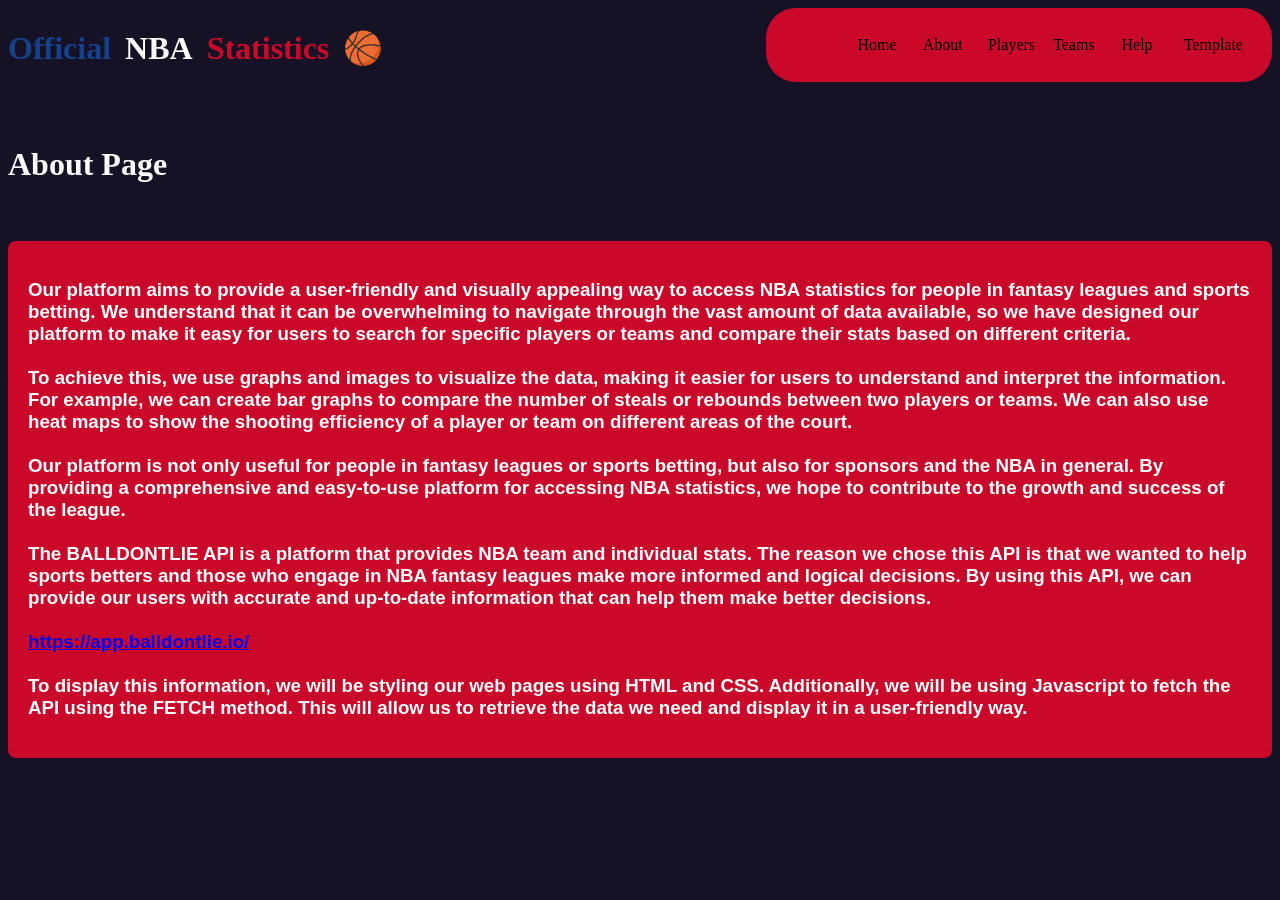
==== About.html @ 441b8adb "Added the about page information" ====
<html>
<head> 
    <!-- Tab Title of Page -->
   <title>Official NBA Statistics</title>

   <style>
   /*Sets background color to body*/
   #mainBody{
    background-color: #151226;
   }
    
    
    /*Changes color for main nav bar*/
    #main-nav {
        background-color: #C9082A;
        border-radius: 30px;
        width: 40%;
        float: right;
    }

    /*Changes color for main nav bar*/
    #main-nav a{
        font-family: Impact, fantasy;
    }
    

    /*Centers the main nav bar ul text*/
    #main-nav ul{
        text-align: center;
    }

    /*Styles the nav bar options*/
    #main-nav ul li {
        list-style-type: none;
        display: inline-block;
        text-align: center;
        width: 8%;
        padding: 12px;
    }

    /*Removes hyperlink style*/
    #main-nav li a{
        text-decoration: none;
        color: black;
    }
    
    /*Color change for the nav options box on hover*/
    #main-nav li:hover  {
        background-color:#17408B;;
        border-radius: 30px;
        text-decoration: underline;
    }
    /*Color change for the nav options text on hover*/
    #main-nav li:hover a  {
        color: aliceblue;
    }


    #main_header .title_h1{
        display: inline;
        margin-right: 10px;

    }


    #ballspin{
        animation: spin 2s infinite linear;
        transform-origin: center;
        display: inline-block;
    }

    @keyframes spin {
        to {
        transform: rotate(360deg);
        }
    }

    #title{
        color: white;
        font-family: Impact, fantasy;

    }
    .Playersbox{
            background-color: #C9082A;
            padding: 20px;
            margin-bottom: 20px;
            border-radius: 8px;
    }
    h3{
        color: white;
        font-family: Verdana, Geneva, Tahoma, sans-serif;
    }
    </style>
    
</head>
<body id="mainBody">


    <nav id="main-nav">
        <ul>
            <!--Adding links to each option -->
            <li><a href="homePage.html">Home</a></li>
            <li><a href="About.html">About</a></li>
            <li><a href="players_page.html">Players</a></li>
            <li><a href="teamPage.html">Teams</a></li>
            <li><a href="Help.html">Help</a></li>
            <li><a href="template.html">Template</a></li>
        </ul>
    </nav>

    <div id="main_header">
        <h1 class="title_h1" style="color: #17408B" >Official</h1>
        <h1 class="title_h1" style="color: #FFFFFF;"> NBA</h1>
        <h1 class="title_h1" style="color: #C9082A;">Statistics</h1>
        <a href="welcome_page.html">
        <h1 id="ballspin" >&#x1F3C0;</h1>
        <a>
    </div>
    <br>
    <br>
    <h1 id="title">About Page</h1>
    <br>
    <div>
        <br>
        <div class="Playersbox">
            <h3>
                Our platform aims to provide a user-friendly and visually appealing way to access NBA statistics for people in fantasy leagues and sports betting. We understand that it can be overwhelming to navigate through the vast amount of data available, so we have designed our platform to make it easy for users to search for specific players or teams and compare their stats based on different criteria. 
                <br>
                <br>
                To achieve this, we use graphs and images to visualize the data, making it easier for users to understand and interpret the information. For example, we can create bar graphs to compare the number of steals or rebounds between two players or teams. We can also use heat maps to show the shooting efficiency of a player or team on different areas of the court. 
                <br>
                <br>
                Our platform is not only useful for people in fantasy leagues or sports betting, but also for sponsors and the NBA in general. By providing a comprehensive and easy-to-use platform for accessing NBA statistics, we hope to contribute to the growth and success of the league.
                <br>
                <br>
                The BALLDONTLIE API is a platform that provides NBA team and individual stats. The reason we chose this API is that we wanted to help sports betters and those who engage in NBA fantasy leagues make more informed and logical decisions. By using this API, we can provide our users with accurate and up-to-date information that can help them make better decisions. 
                <br>
                <br>
                <a href="https://app.balldontlie.io/">https://app.balldontlie.io/</a>
                <br>
                <br>
                To display this information, we will be styling our web pages using HTML and CSS. Additionally, we will be using Javascript to fetch the API using the FETCH method. This will allow us to retrieve the data we need and display it in a user-friendly way.
            </h3>
        </div>


    
</body>
</html>
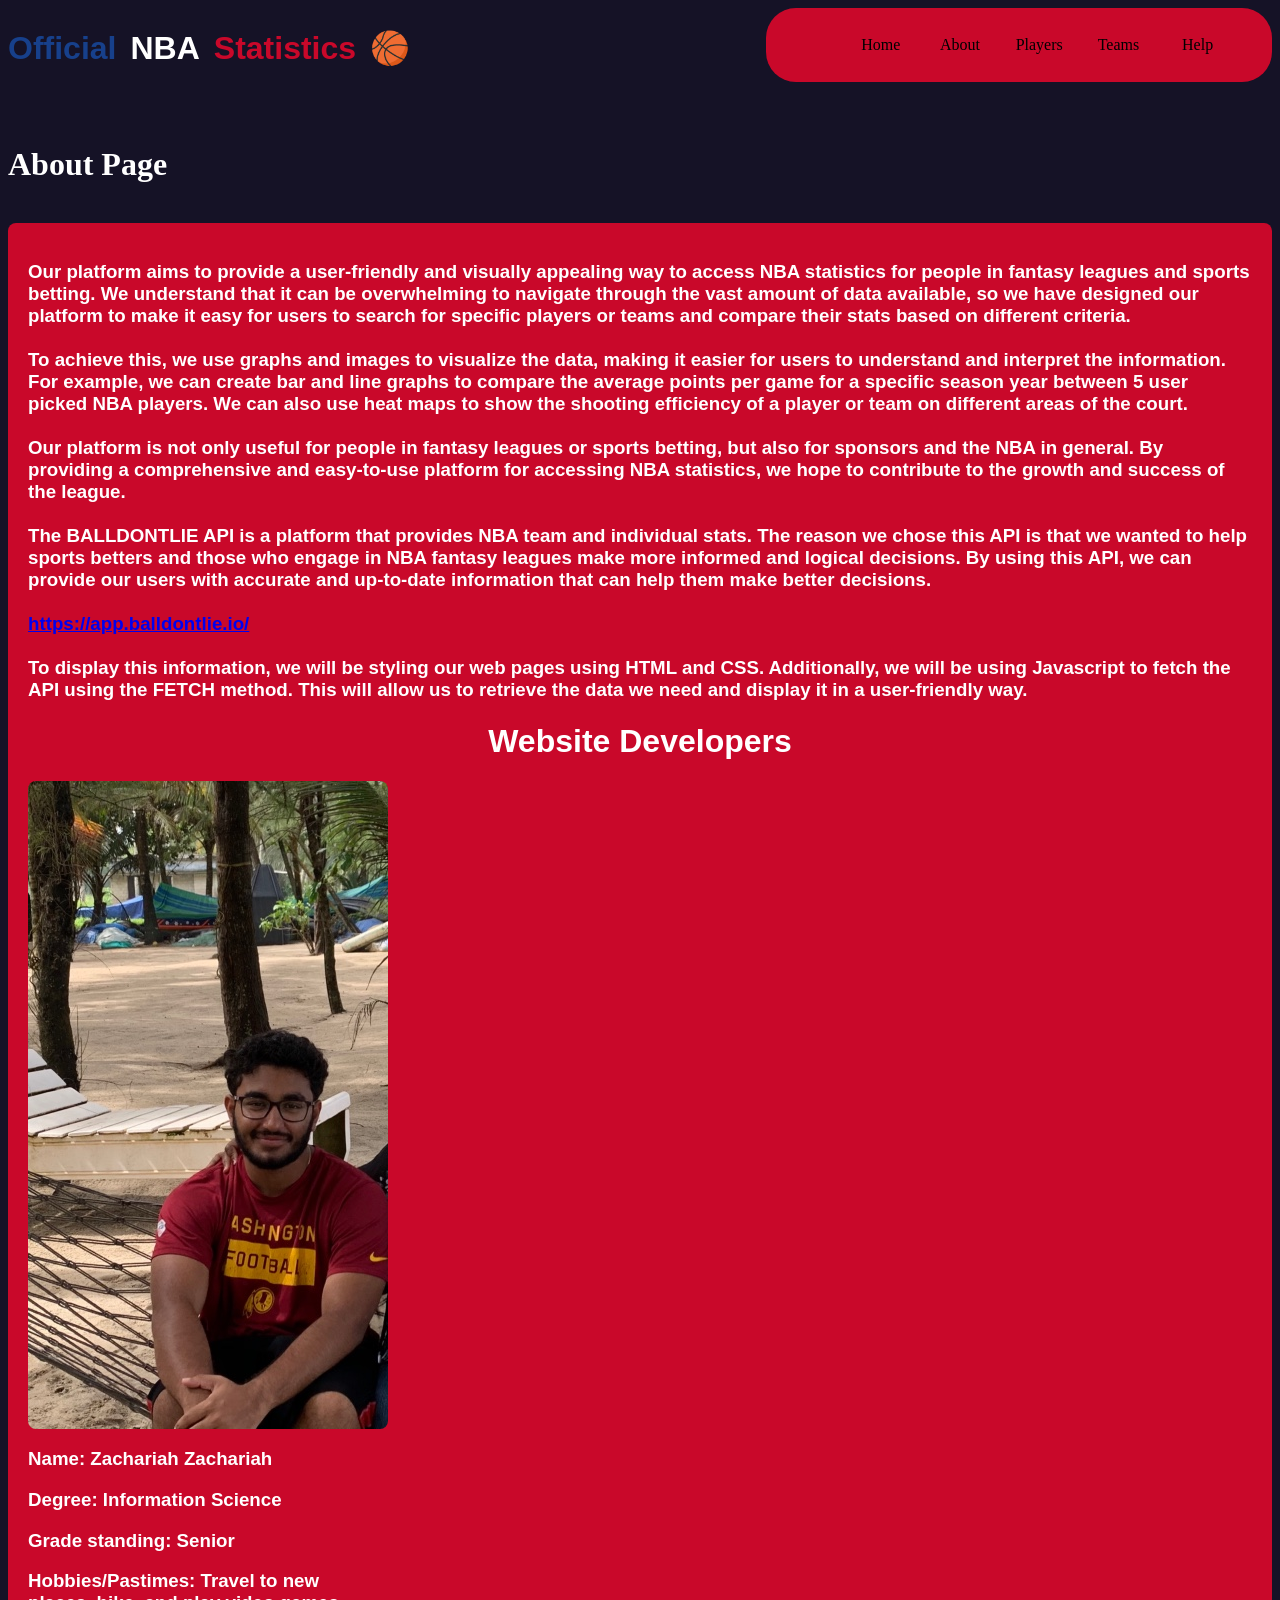
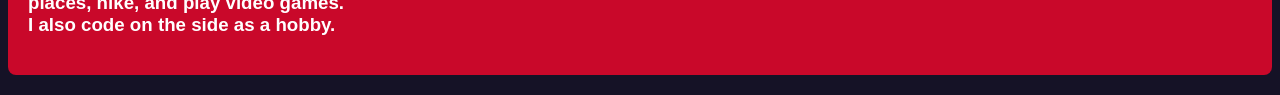
==== commit 392485a0: "Add files via upload Made some changes to description on the about page and added my picture and my " ====
--- a/About.html
+++ b/About.html
@@ -34,7 +34,7 @@
         list-style-type: none;
         display: inline-block;
         text-align: center;
-        width: 8%;
+        width: 11%;
         padding: 12px;
     }
 
@@ -86,10 +86,16 @@
             margin-bottom: 20px;
             border-radius: 8px;
     }
-    h3{
+    h1,h3{
         color: white;
         font-family: Verdana, Geneva, Tahoma, sans-serif;
     }
+
+    img{
+        border-radius: 8px;
+    }
+
+
     </style>
     
 </head>
@@ -104,7 +110,6 @@
             <li><a href="players_page.html">Players</a></li>
             <li><a href="teamPage.html">Teams</a></li>
             <li><a href="Help.html">Help</a></li>
-            <li><a href="template.html">Template</a></li>
         </ul>
     </nav>
 
@@ -119,7 +124,6 @@
     <br>
     <br>
     <h1 id="title">About Page</h1>
-    <br>
     <div>
         <br>
         <div class="Playersbox">
@@ -127,7 +131,7 @@
                 Our platform aims to provide a user-friendly and visually appealing way to access NBA statistics for people in fantasy leagues and sports betting. We understand that it can be overwhelming to navigate through the vast amount of data available, so we have designed our platform to make it easy for users to search for specific players or teams and compare their stats based on different criteria. 
                 <br>
                 <br>
-                To achieve this, we use graphs and images to visualize the data, making it easier for users to understand and interpret the information. For example, we can create bar graphs to compare the number of steals or rebounds between two players or teams. We can also use heat maps to show the shooting efficiency of a player or team on different areas of the court. 
+                To achieve this, we use graphs and images to visualize the data, making it easier for users to understand and interpret the information. For example, we can create bar and line graphs to compare the average points per game for a specific season year between 5 user picked NBA players. We can also use heat maps to show the shooting efficiency of a player or team on different areas of the court. 
                 <br>
                 <br>
                 Our platform is not only useful for people in fantasy leagues or sports betting, but also for sponsors and the NBA in general. By providing a comprehensive and easy-to-use platform for accessing NBA statistics, we hope to contribute to the growth and success of the league.
@@ -141,6 +145,15 @@
                 <br>
                 To display this information, we will be styling our web pages using HTML and CSS. Additionally, we will be using Javascript to fetch the API using the FETCH method. This will allow us to retrieve the data we need and display it in a user-friendly way.
             </h3>
+            <h1 style="text-align:center"> Website Developers</h1>
+            <div>
+                <img src="zach.jpg" alt="Zachariah Zachariah">
+                <h3>Name: Zachariah Zachariah</p></h3>
+                <h3>Degree: Information Science</h3>
+                <h3>Grade standing: Senior</h3>
+                <h3>Hobbies/Pastimes: Travel to new <br> places, hike, and play video games.  <br> I also code on the 
+                    side as a hobby. </h3>
+            </div>
         </div>
 
 
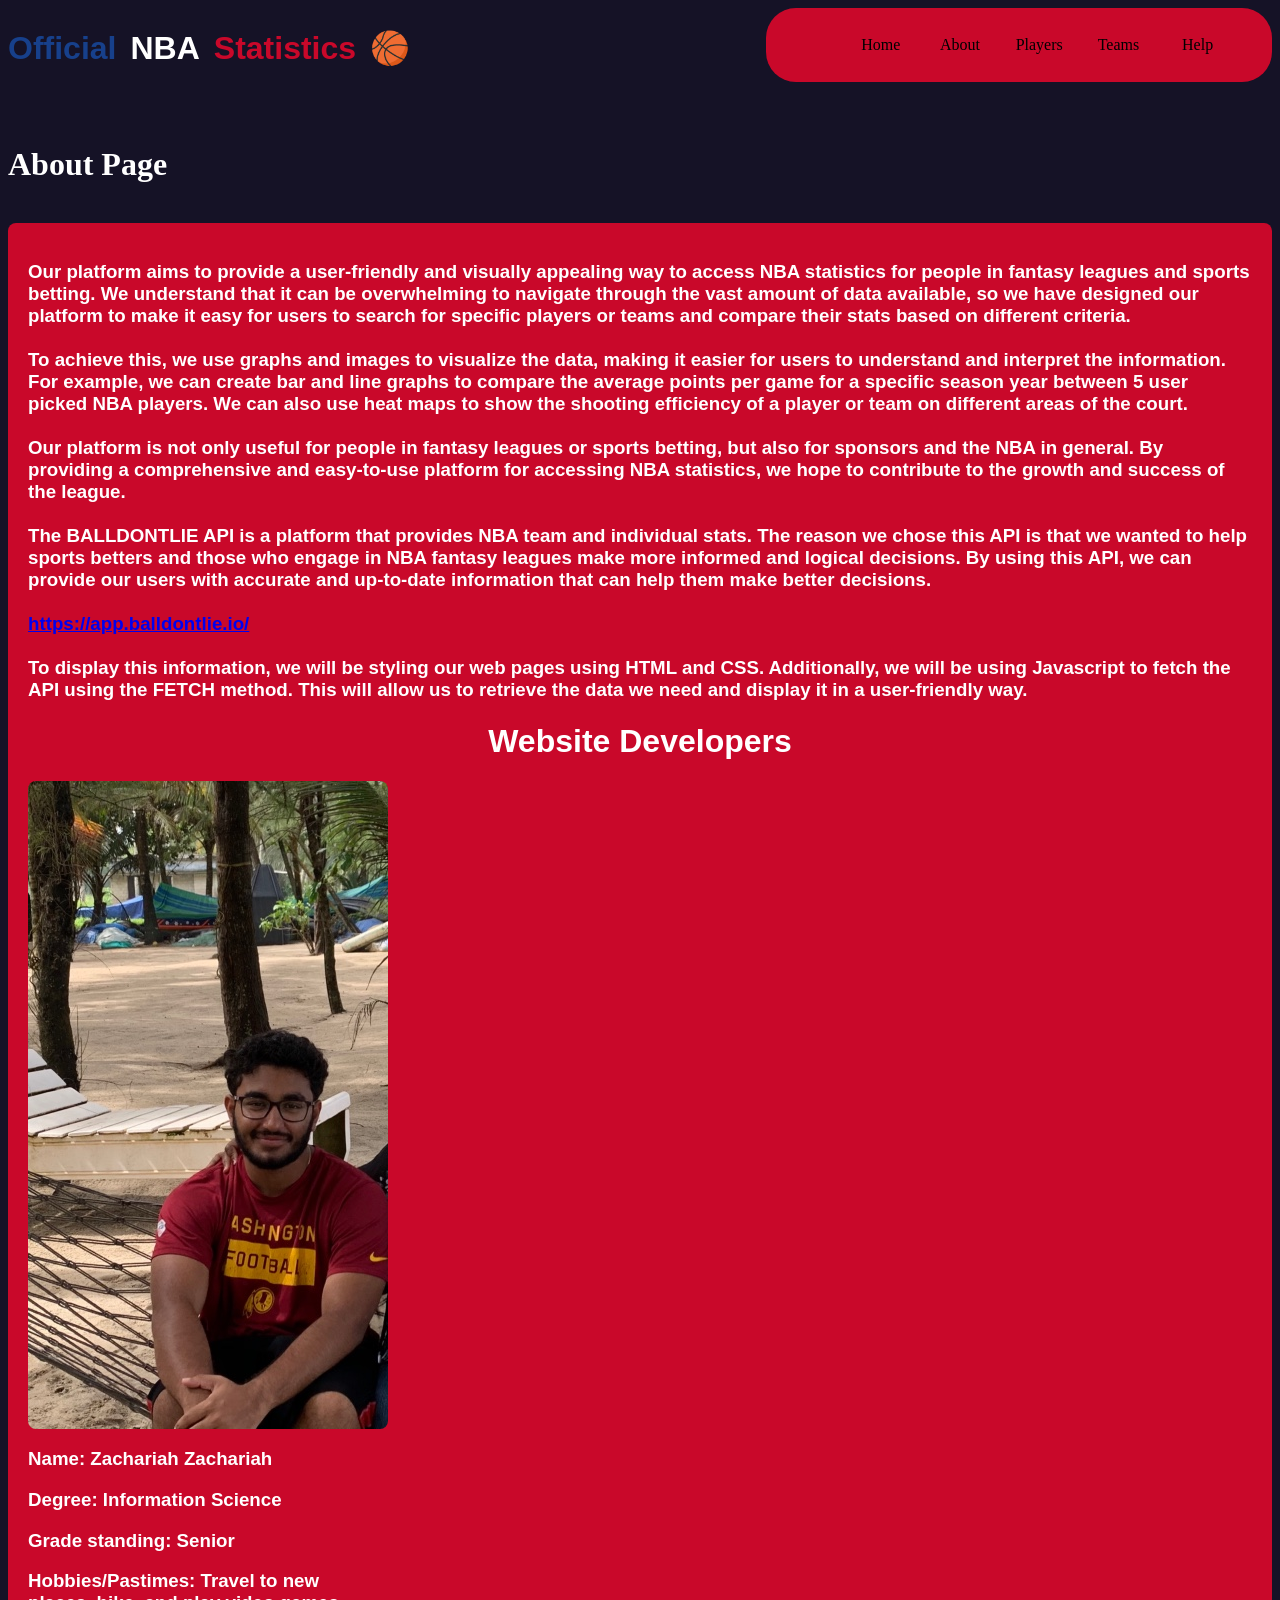
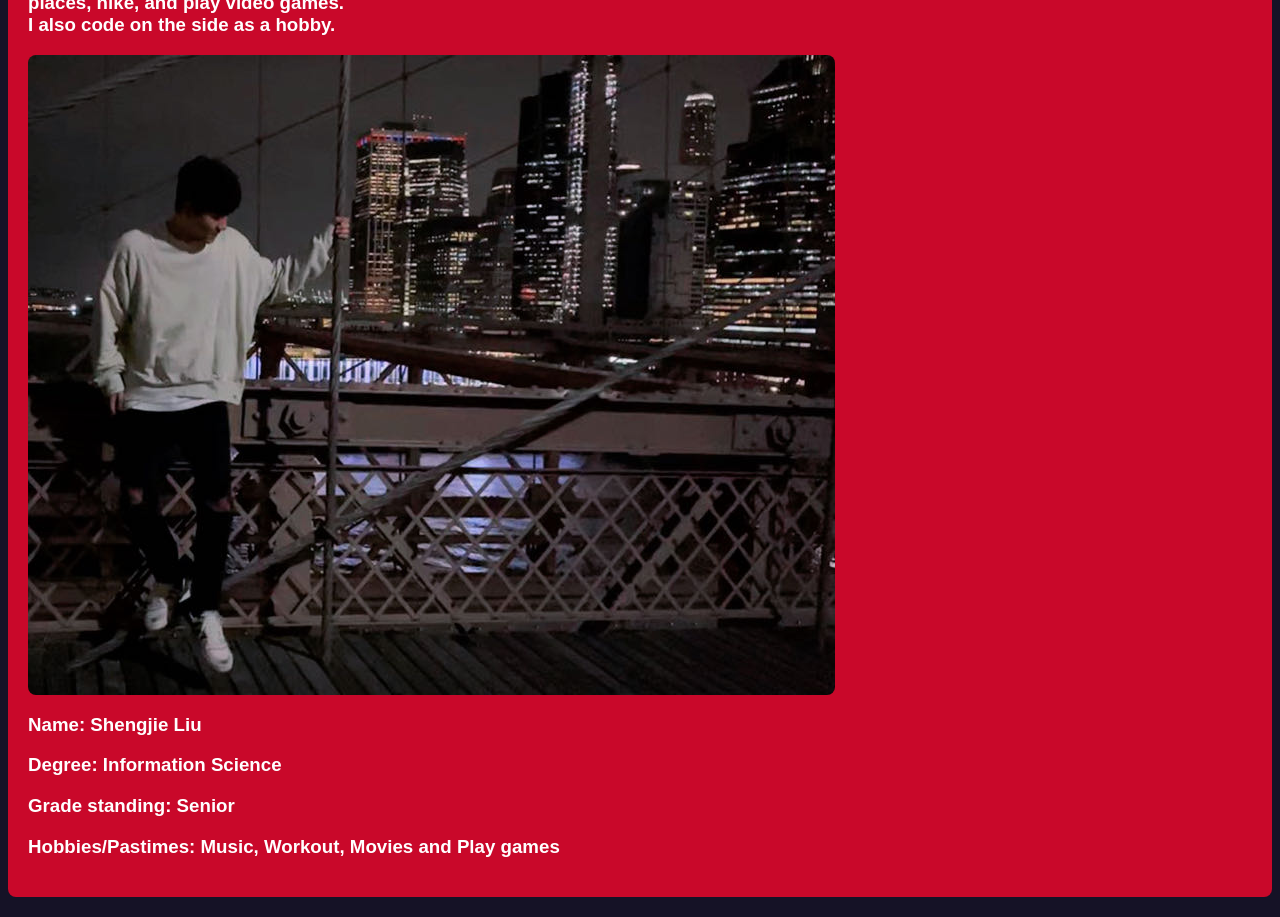
==== commit 4d3a8aa9: "Updated" ====
--- a/About.html
+++ b/About.html
@@ -127,6 +127,7 @@
     <div>
         <br>
         <div class="Playersbox">
+            
             <h3>
                 Our platform aims to provide a user-friendly and visually appealing way to access NBA statistics for people in fantasy leagues and sports betting. We understand that it can be overwhelming to navigate through the vast amount of data available, so we have designed our platform to make it easy for users to search for specific players or teams and compare their stats based on different criteria. 
                 <br>
@@ -154,7 +155,15 @@
                 <h3>Hobbies/Pastimes: Travel to new <br> places, hike, and play video games.  <br> I also code on the 
                     side as a hobby. </h3>
             </div>
+            <div>
+                <img src="shengjie.jpg" alt="Shengjie Liu">
+                <h3>Name: Shengjie Liu</p></h3>
+                <h3>Degree: Information Science</h3>
+                <h3>Grade standing: Senior</h3>
+                <h3>Hobbies/Pastimes: Music, Workout, Movies and Play games <br>
+            </div>
         </div>
+        
 
 
     
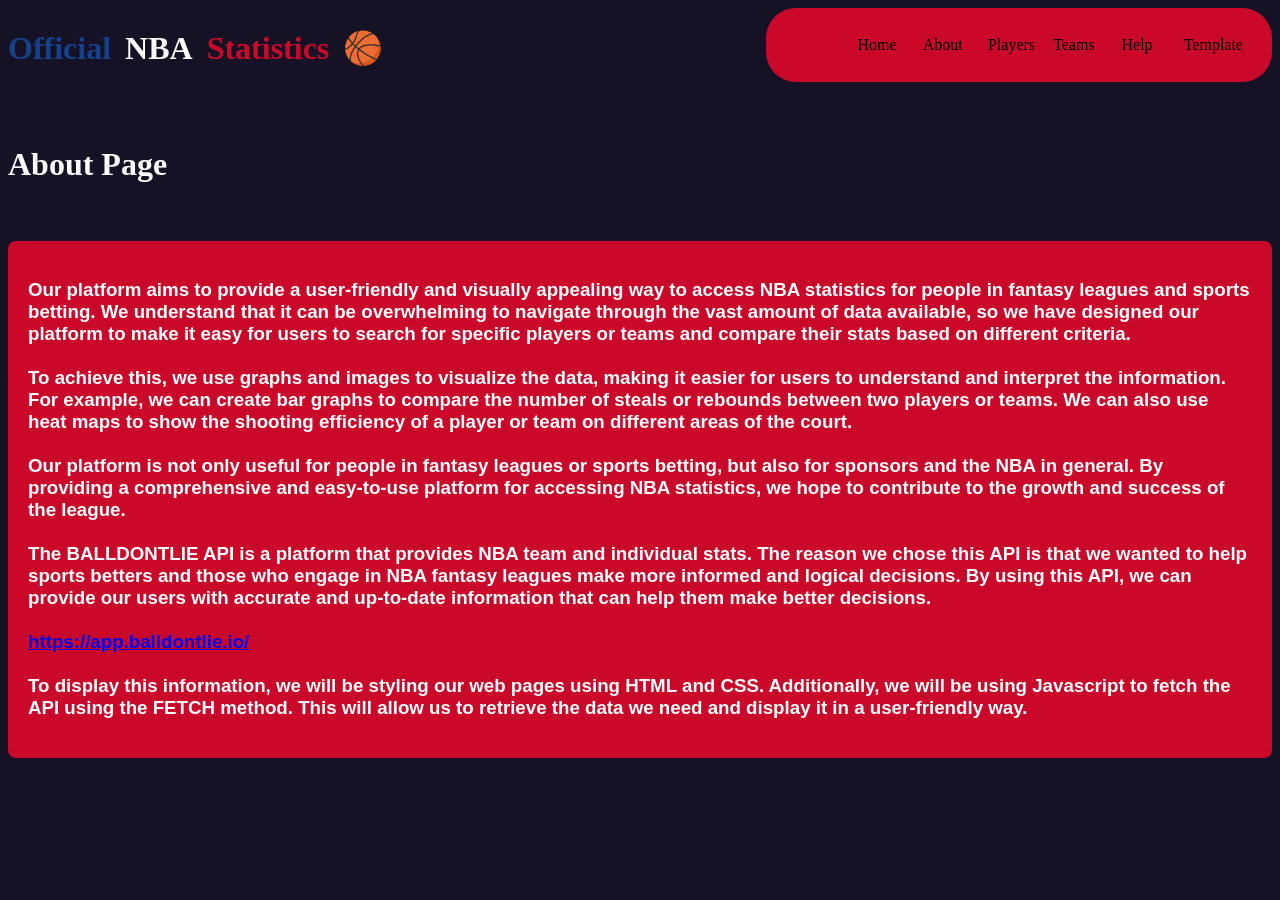
==== commit 625bfc0b: "updates" ====
--- a/About.html
+++ b/About.html
@@ -34,7 +34,7 @@
         list-style-type: none;
         display: inline-block;
         text-align: center;
-        width: 11%;
+        width: 8%;
         padding: 12px;
     }
 
@@ -86,16 +86,10 @@
             margin-bottom: 20px;
             border-radius: 8px;
     }
-    h1,h3{
+    h3{
         color: white;
         font-family: Verdana, Geneva, Tahoma, sans-serif;
     }
-
-    img{
-        border-radius: 8px;
-    }
-
-
     </style>
     
 </head>
@@ -105,12 +99,13 @@
     <nav id="main-nav">
         <ul>
             <!--Adding links to each option -->
-            <li><a href="homePage.html">Home</a></li>
+            <li><a href="./homePage.html">Home</a></li>
             <li><a href="About.html">About</a></li>
-            <li><a href="players_page.html">Players</a></li>
+            <li><a href="./Zach Content/players_page.html">Players</a></li>
             <li><a href="teamPage.html">Teams</a></li>
             <li><a href="Help.html">Help</a></li>
-        </ul>
+            <li><a href="template.html">Template</a></li>
+    </ul>
     </nav>
 
     <div id="main_header">
@@ -124,15 +119,15 @@
     <br>
     <br>
     <h1 id="title">About Page</h1>
+    <br>
     <div>
         <br>
         <div class="Playersbox">
-            
             <h3>
                 Our platform aims to provide a user-friendly and visually appealing way to access NBA statistics for people in fantasy leagues and sports betting. We understand that it can be overwhelming to navigate through the vast amount of data available, so we have designed our platform to make it easy for users to search for specific players or teams and compare their stats based on different criteria. 
                 <br>
                 <br>
-                To achieve this, we use graphs and images to visualize the data, making it easier for users to understand and interpret the information. For example, we can create bar and line graphs to compare the average points per game for a specific season year between 5 user picked NBA players. We can also use heat maps to show the shooting efficiency of a player or team on different areas of the court. 
+                To achieve this, we use graphs and images to visualize the data, making it easier for users to understand and interpret the information. For example, we can create bar graphs to compare the number of steals or rebounds between two players or teams. We can also use heat maps to show the shooting efficiency of a player or team on different areas of the court. 
                 <br>
                 <br>
                 Our platform is not only useful for people in fantasy leagues or sports betting, but also for sponsors and the NBA in general. By providing a comprehensive and easy-to-use platform for accessing NBA statistics, we hope to contribute to the growth and success of the league.
@@ -146,24 +141,7 @@
                 <br>
                 To display this information, we will be styling our web pages using HTML and CSS. Additionally, we will be using Javascript to fetch the API using the FETCH method. This will allow us to retrieve the data we need and display it in a user-friendly way.
             </h3>
-            <h1 style="text-align:center"> Website Developers</h1>
-            <div>
-                <img src="zach.jpg" alt="Zachariah Zachariah">
-                <h3>Name: Zachariah Zachariah</p></h3>
-                <h3>Degree: Information Science</h3>
-                <h3>Grade standing: Senior</h3>
-                <h3>Hobbies/Pastimes: Travel to new <br> places, hike, and play video games.  <br> I also code on the 
-                    side as a hobby. </h3>
-            </div>
-            <div>
-                <img src="shengjie.jpg" alt="Shengjie Liu">
-                <h3>Name: Shengjie Liu</p></h3>
-                <h3>Degree: Information Science</h3>
-                <h3>Grade standing: Senior</h3>
-                <h3>Hobbies/Pastimes: Music, Workout, Movies and Play games <br>
-            </div>
         </div>
-        
 
 
     
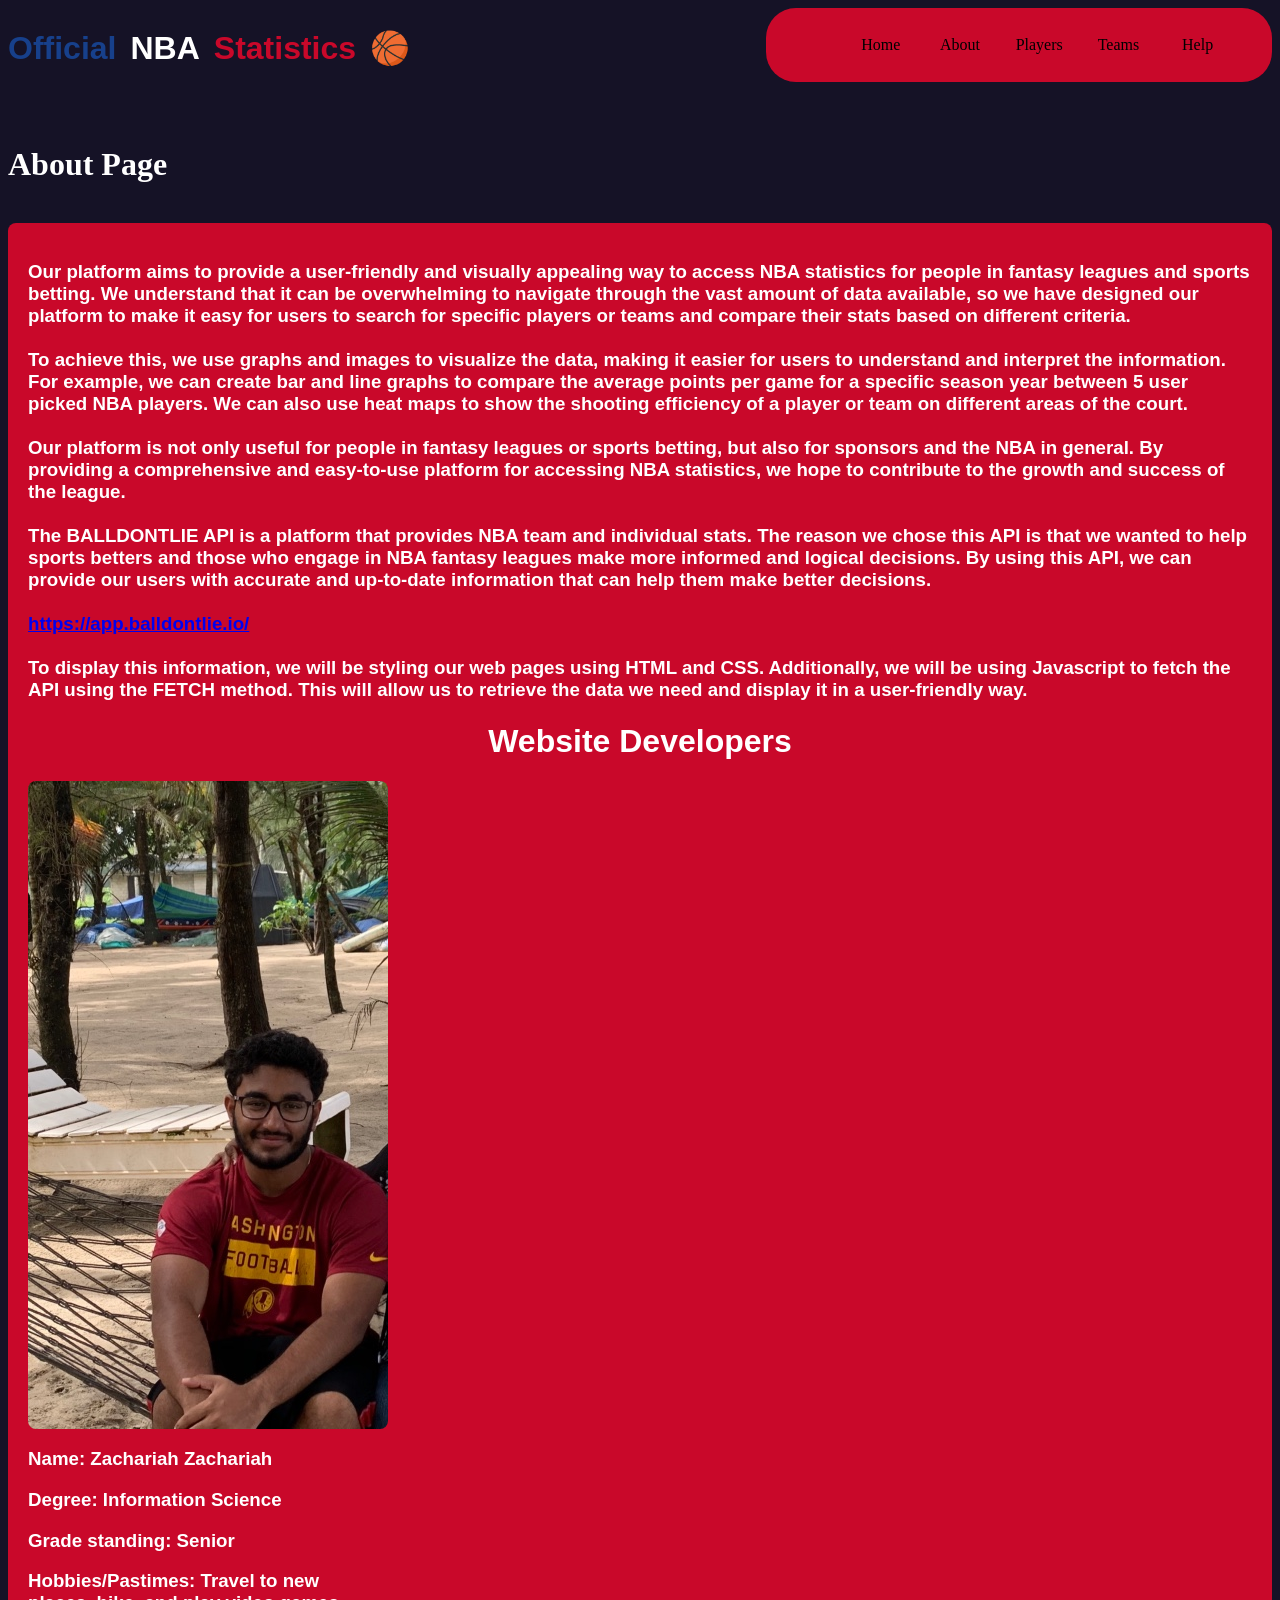
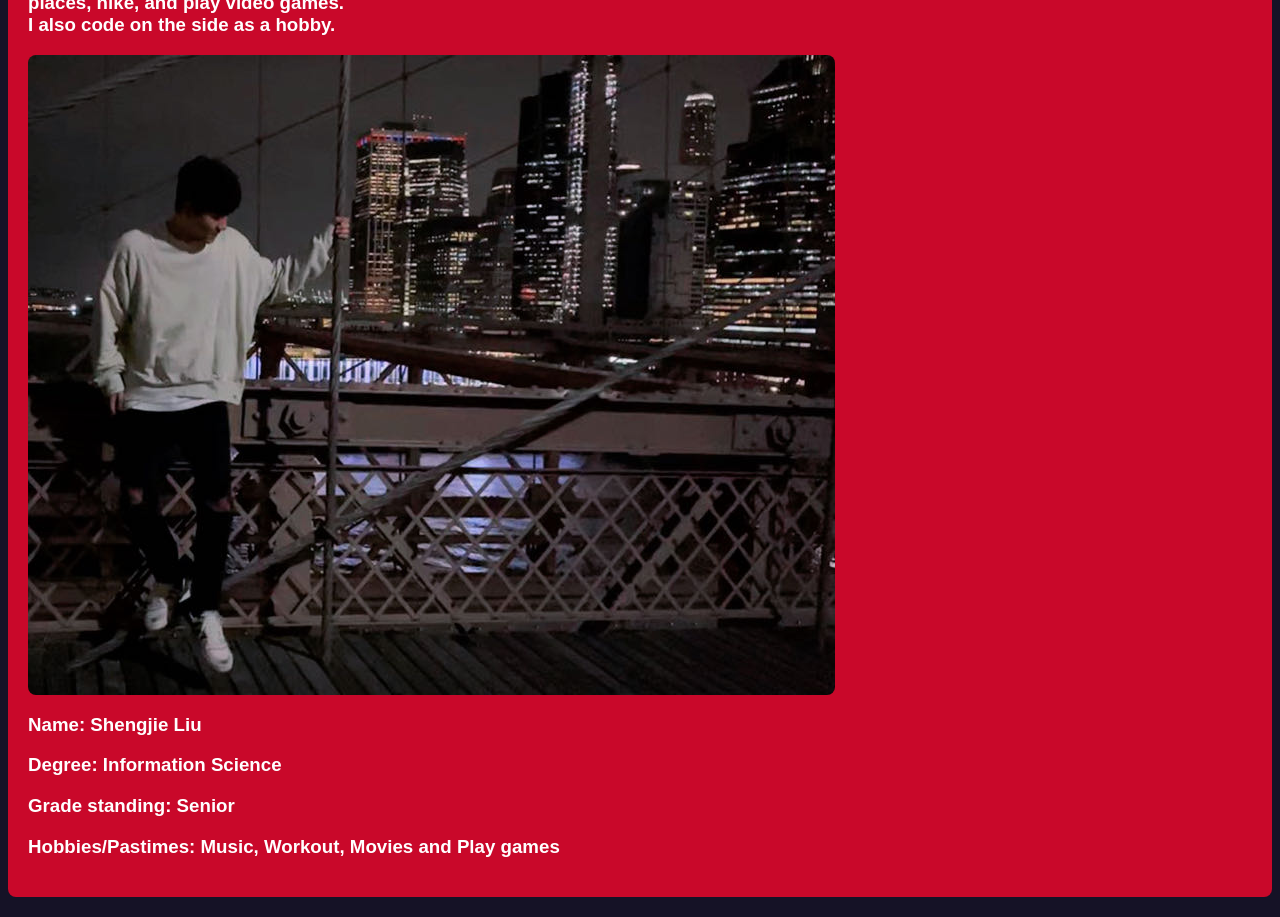
==== commit c77e156f: "Merge branch 'main' into SarahINST377ProjectAbout" ====
--- a/About.html
+++ b/About.html
@@ -34,7 +34,7 @@
         list-style-type: none;
         display: inline-block;
         text-align: center;
-        width: 8%;
+        width: 11%;
         padding: 12px;
     }
 
@@ -86,10 +86,16 @@
             margin-bottom: 20px;
             border-radius: 8px;
     }
-    h3{
+    h1,h3{
         color: white;
         font-family: Verdana, Geneva, Tahoma, sans-serif;
     }
+
+    img{
+        border-radius: 8px;
+    }
+
+
     </style>
     
 </head>
@@ -104,8 +110,7 @@
             <li><a href="./Zach Content/players_page.html">Players</a></li>
             <li><a href="teamPage.html">Teams</a></li>
             <li><a href="Help.html">Help</a></li>
-            <li><a href="template.html">Template</a></li>
-    </ul>
+        </ul>
     </nav>
 
     <div id="main_header">
@@ -119,15 +124,15 @@
     <br>
     <br>
     <h1 id="title">About Page</h1>
-    <br>
     <div>
         <br>
         <div class="Playersbox">
+            
             <h3>
                 Our platform aims to provide a user-friendly and visually appealing way to access NBA statistics for people in fantasy leagues and sports betting. We understand that it can be overwhelming to navigate through the vast amount of data available, so we have designed our platform to make it easy for users to search for specific players or teams and compare their stats based on different criteria. 
                 <br>
                 <br>
-                To achieve this, we use graphs and images to visualize the data, making it easier for users to understand and interpret the information. For example, we can create bar graphs to compare the number of steals or rebounds between two players or teams. We can also use heat maps to show the shooting efficiency of a player or team on different areas of the court. 
+                To achieve this, we use graphs and images to visualize the data, making it easier for users to understand and interpret the information. For example, we can create bar and line graphs to compare the average points per game for a specific season year between 5 user picked NBA players. We can also use heat maps to show the shooting efficiency of a player or team on different areas of the court. 
                 <br>
                 <br>
                 Our platform is not only useful for people in fantasy leagues or sports betting, but also for sponsors and the NBA in general. By providing a comprehensive and easy-to-use platform for accessing NBA statistics, we hope to contribute to the growth and success of the league.
@@ -141,7 +146,24 @@
                 <br>
                 To display this information, we will be styling our web pages using HTML and CSS. Additionally, we will be using Javascript to fetch the API using the FETCH method. This will allow us to retrieve the data we need and display it in a user-friendly way.
             </h3>
+            <h1 style="text-align:center"> Website Developers</h1>
+            <div>
+                <img src="zach.jpg" alt="Zachariah Zachariah">
+                <h3>Name: Zachariah Zachariah</p></h3>
+                <h3>Degree: Information Science</h3>
+                <h3>Grade standing: Senior</h3>
+                <h3>Hobbies/Pastimes: Travel to new <br> places, hike, and play video games.  <br> I also code on the 
+                    side as a hobby. </h3>
+            </div>
+            <div>
+                <img src="shengjie.jpg" alt="Shengjie Liu">
+                <h3>Name: Shengjie Liu</p></h3>
+                <h3>Degree: Information Science</h3>
+                <h3>Grade standing: Senior</h3>
+                <h3>Hobbies/Pastimes: Music, Workout, Movies and Play games <br>
+            </div>
         </div>
+        
 
 
     
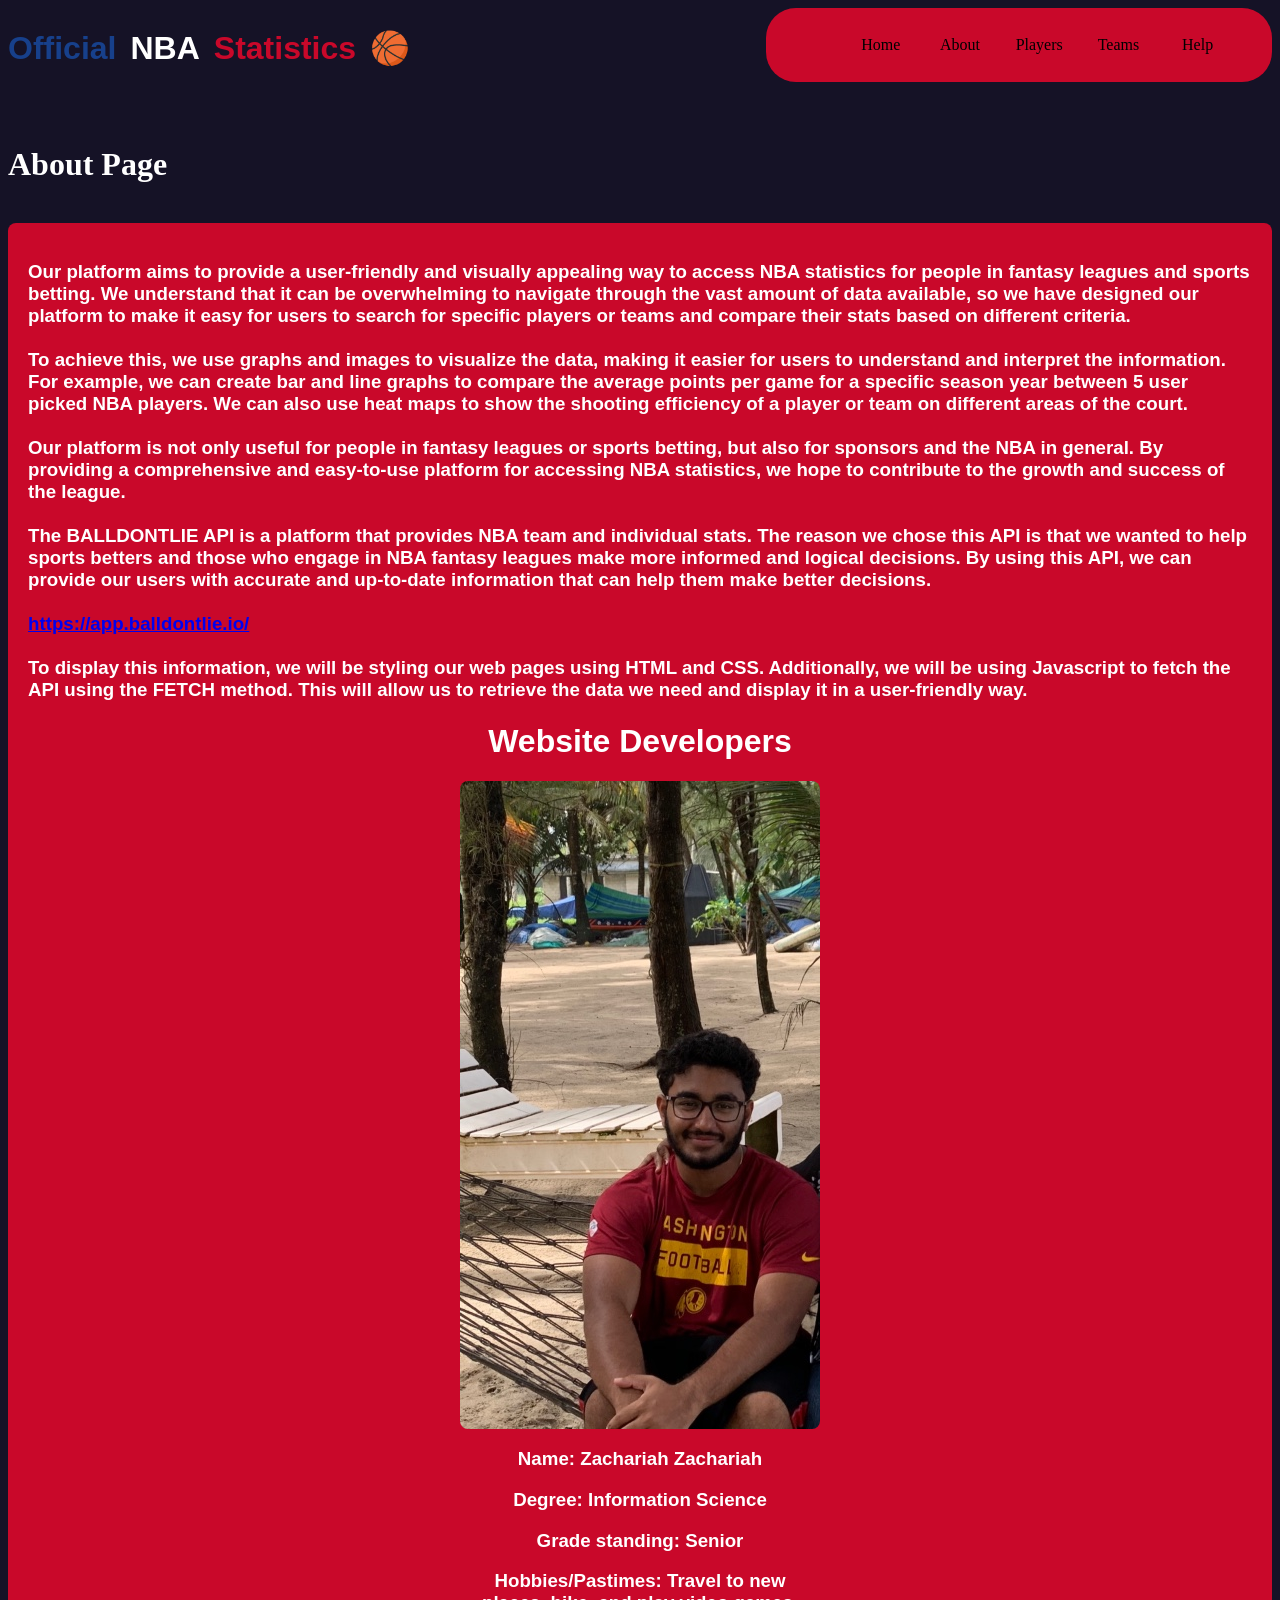
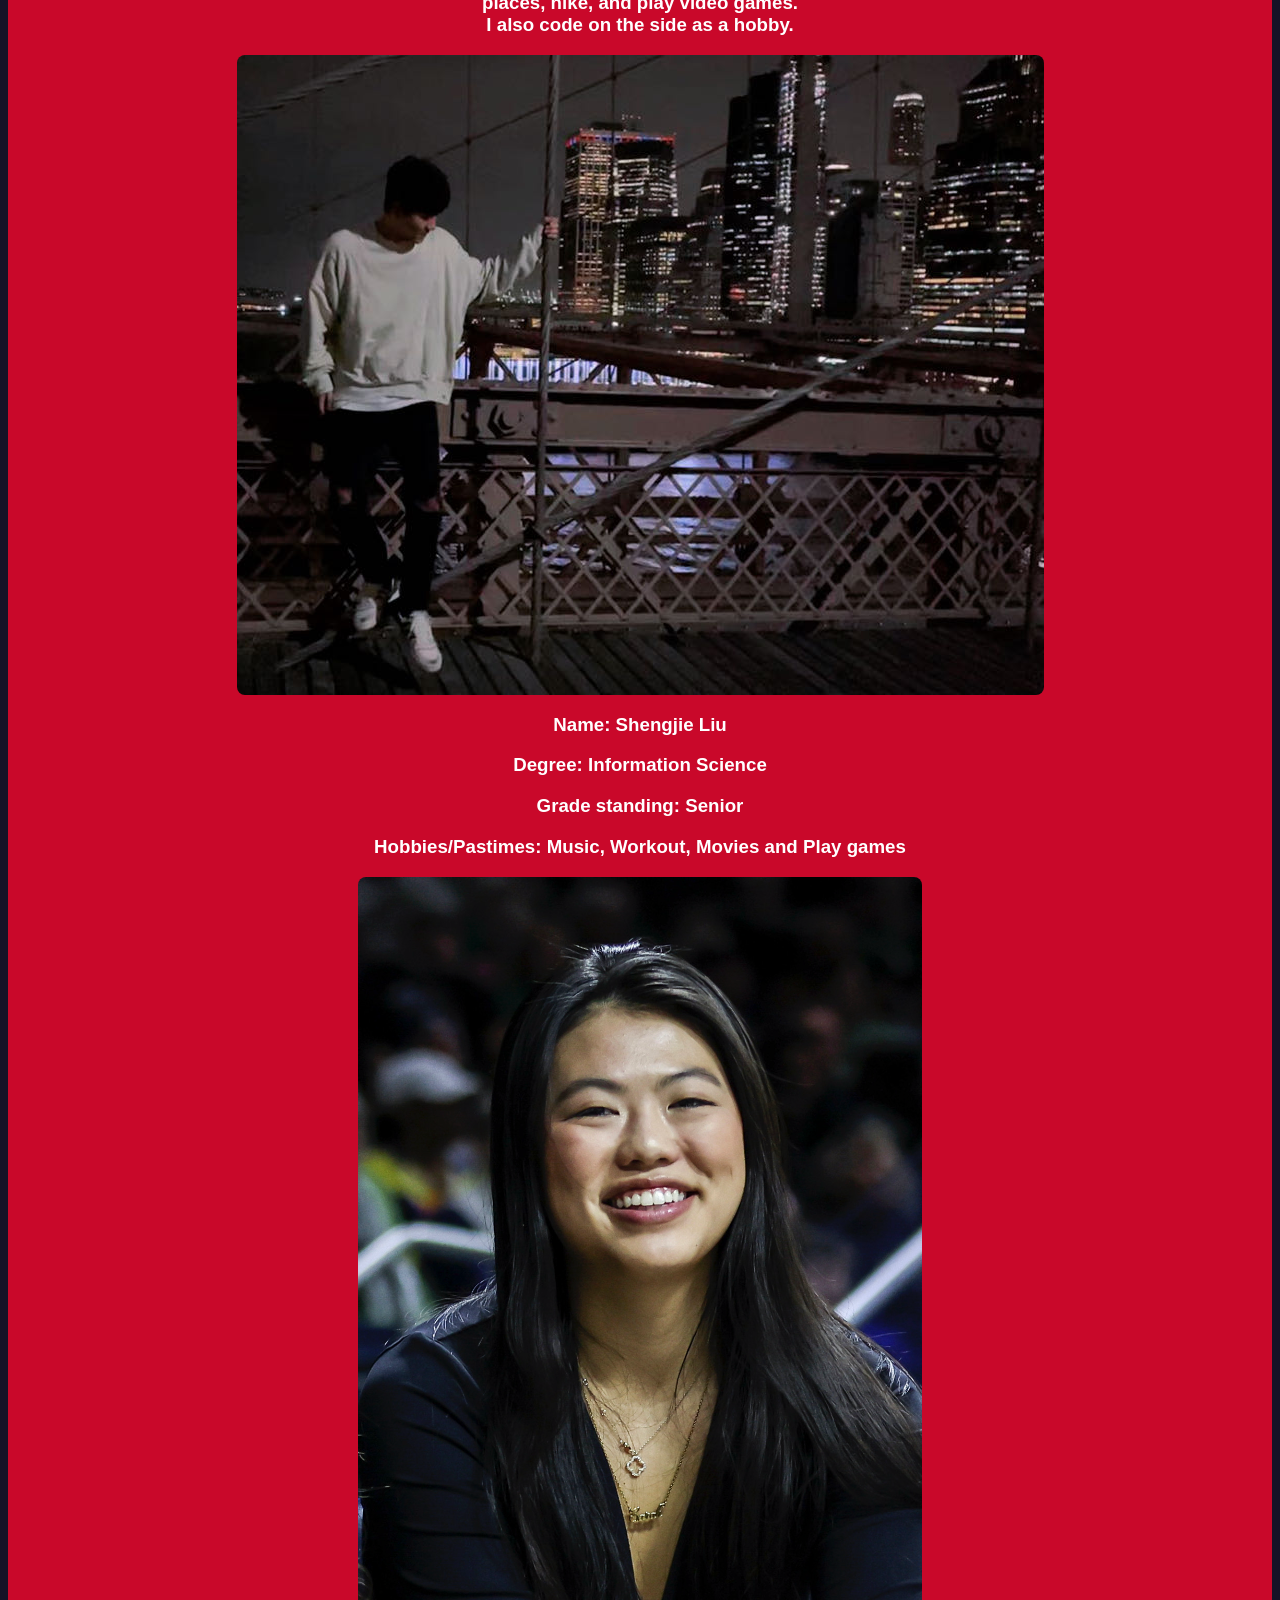
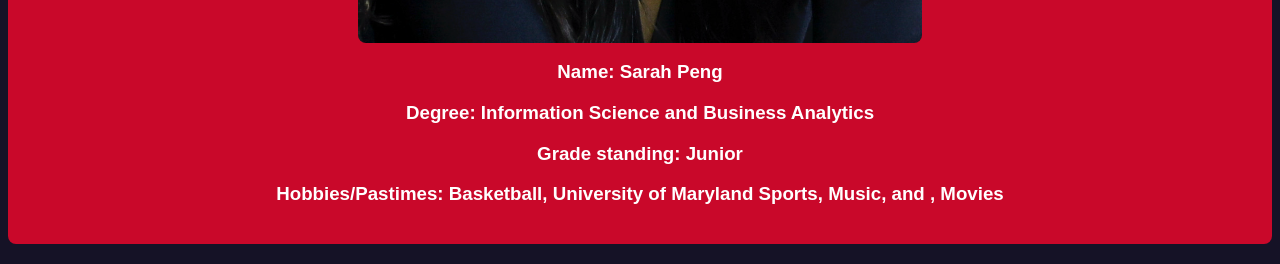
==== commit 595d6544: "Addition of Sarah image on about page" ====
--- a/About.html
+++ b/About.html
@@ -147,7 +147,7 @@
                 To display this information, we will be styling our web pages using HTML and CSS. Additionally, we will be using Javascript to fetch the API using the FETCH method. This will allow us to retrieve the data we need and display it in a user-friendly way.
             </h3>
             <h1 style="text-align:center"> Website Developers</h1>
-            <div>
+            <div style="text-align: center;">
                 <img src="zach.jpg" alt="Zachariah Zachariah">
                 <h3>Name: Zachariah Zachariah</p></h3>
                 <h3>Degree: Information Science</h3>
@@ -155,12 +155,19 @@
                 <h3>Hobbies/Pastimes: Travel to new <br> places, hike, and play video games.  <br> I also code on the 
                     side as a hobby. </h3>
             </div>
-            <div>
+            <div style="text-align: center;">
                 <img src="shengjie.jpg" alt="Shengjie Liu">
                 <h3>Name: Shengjie Liu</p></h3>
                 <h3>Degree: Information Science</h3>
                 <h3>Grade standing: Senior</h3>
                 <h3>Hobbies/Pastimes: Music, Workout, Movies and Play games <br>
+            </div>
+            <div style="text-align: center;">
+                <img src="Sarah.png" alt="Sarah Peng">
+                <h3>Name: Sarah Peng</p></h3>
+                <h3>Degree: Information Science and Business Analytics</h3>
+                <h3>Grade standing: Junior</h3>
+                <h3>Hobbies/Pastimes: Basketball, University of Maryland Sports, Music, and , Movies <br>
             </div>
         </div>
         
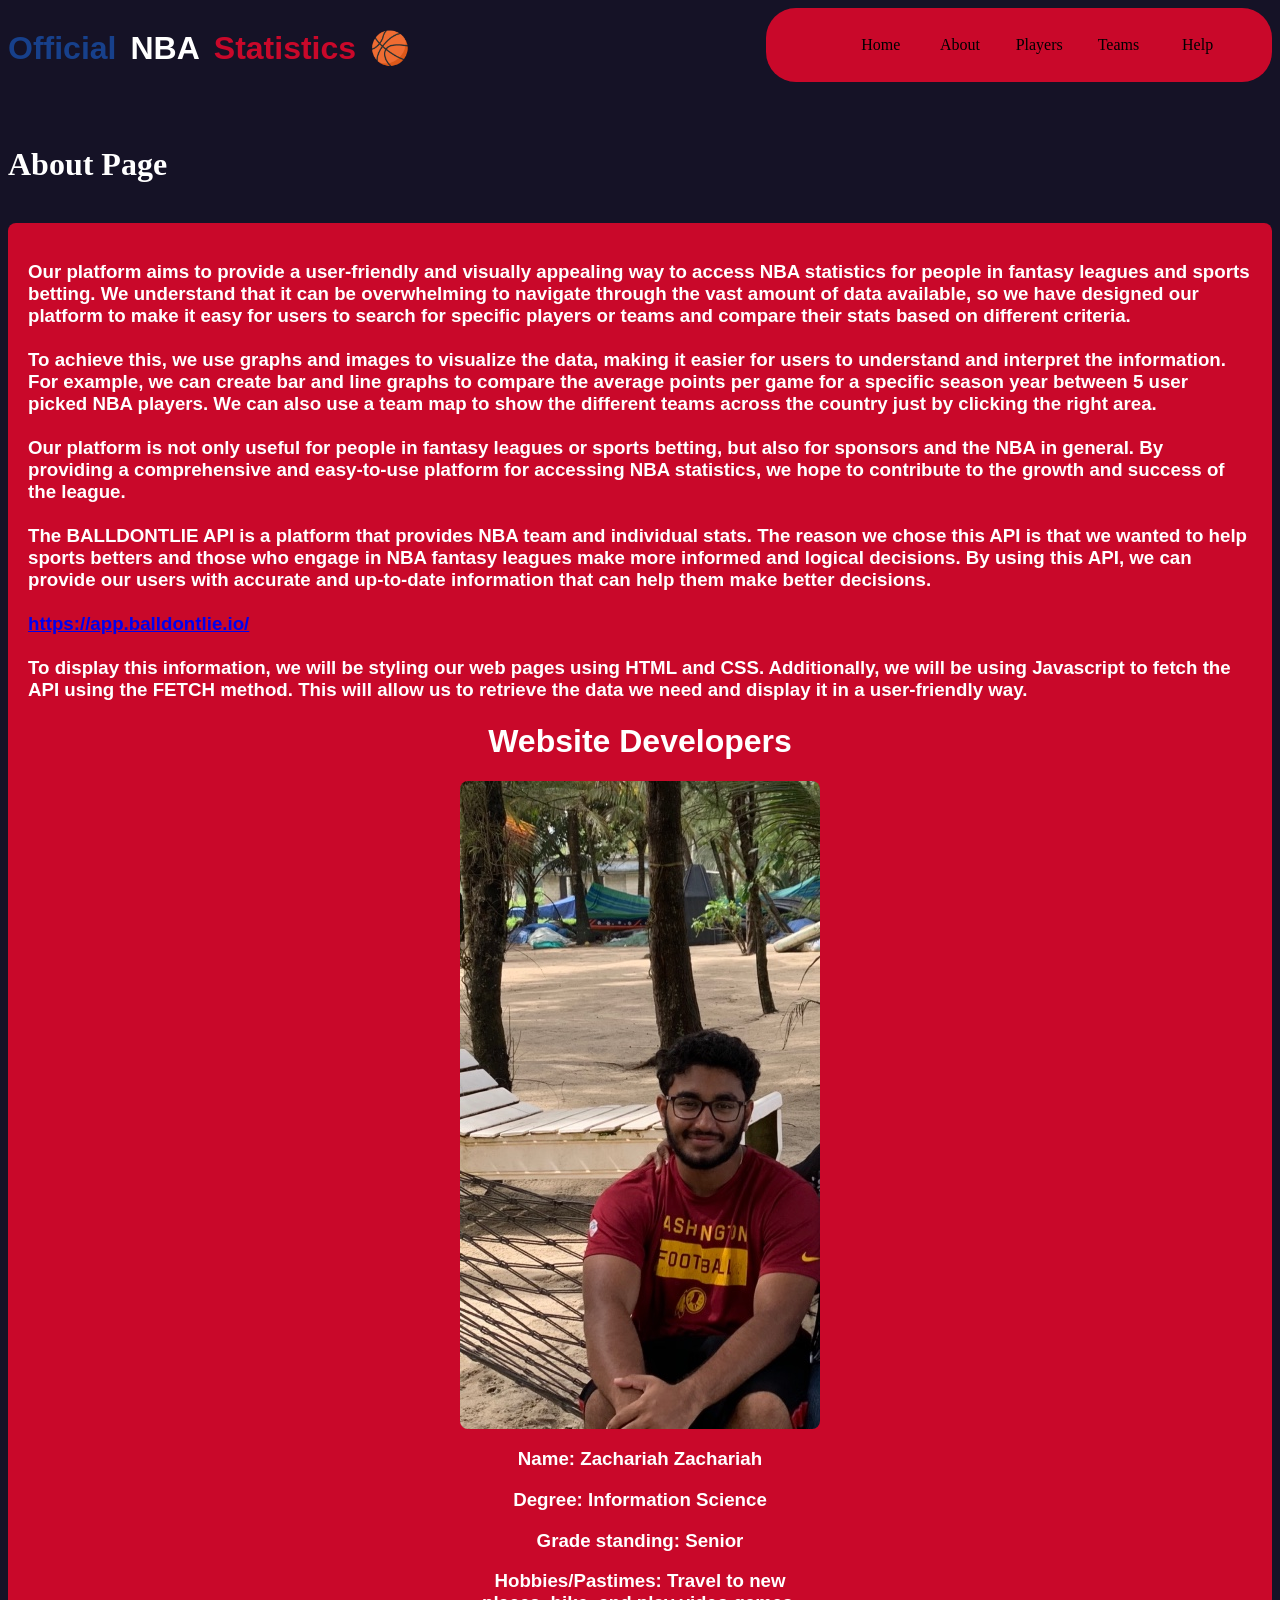
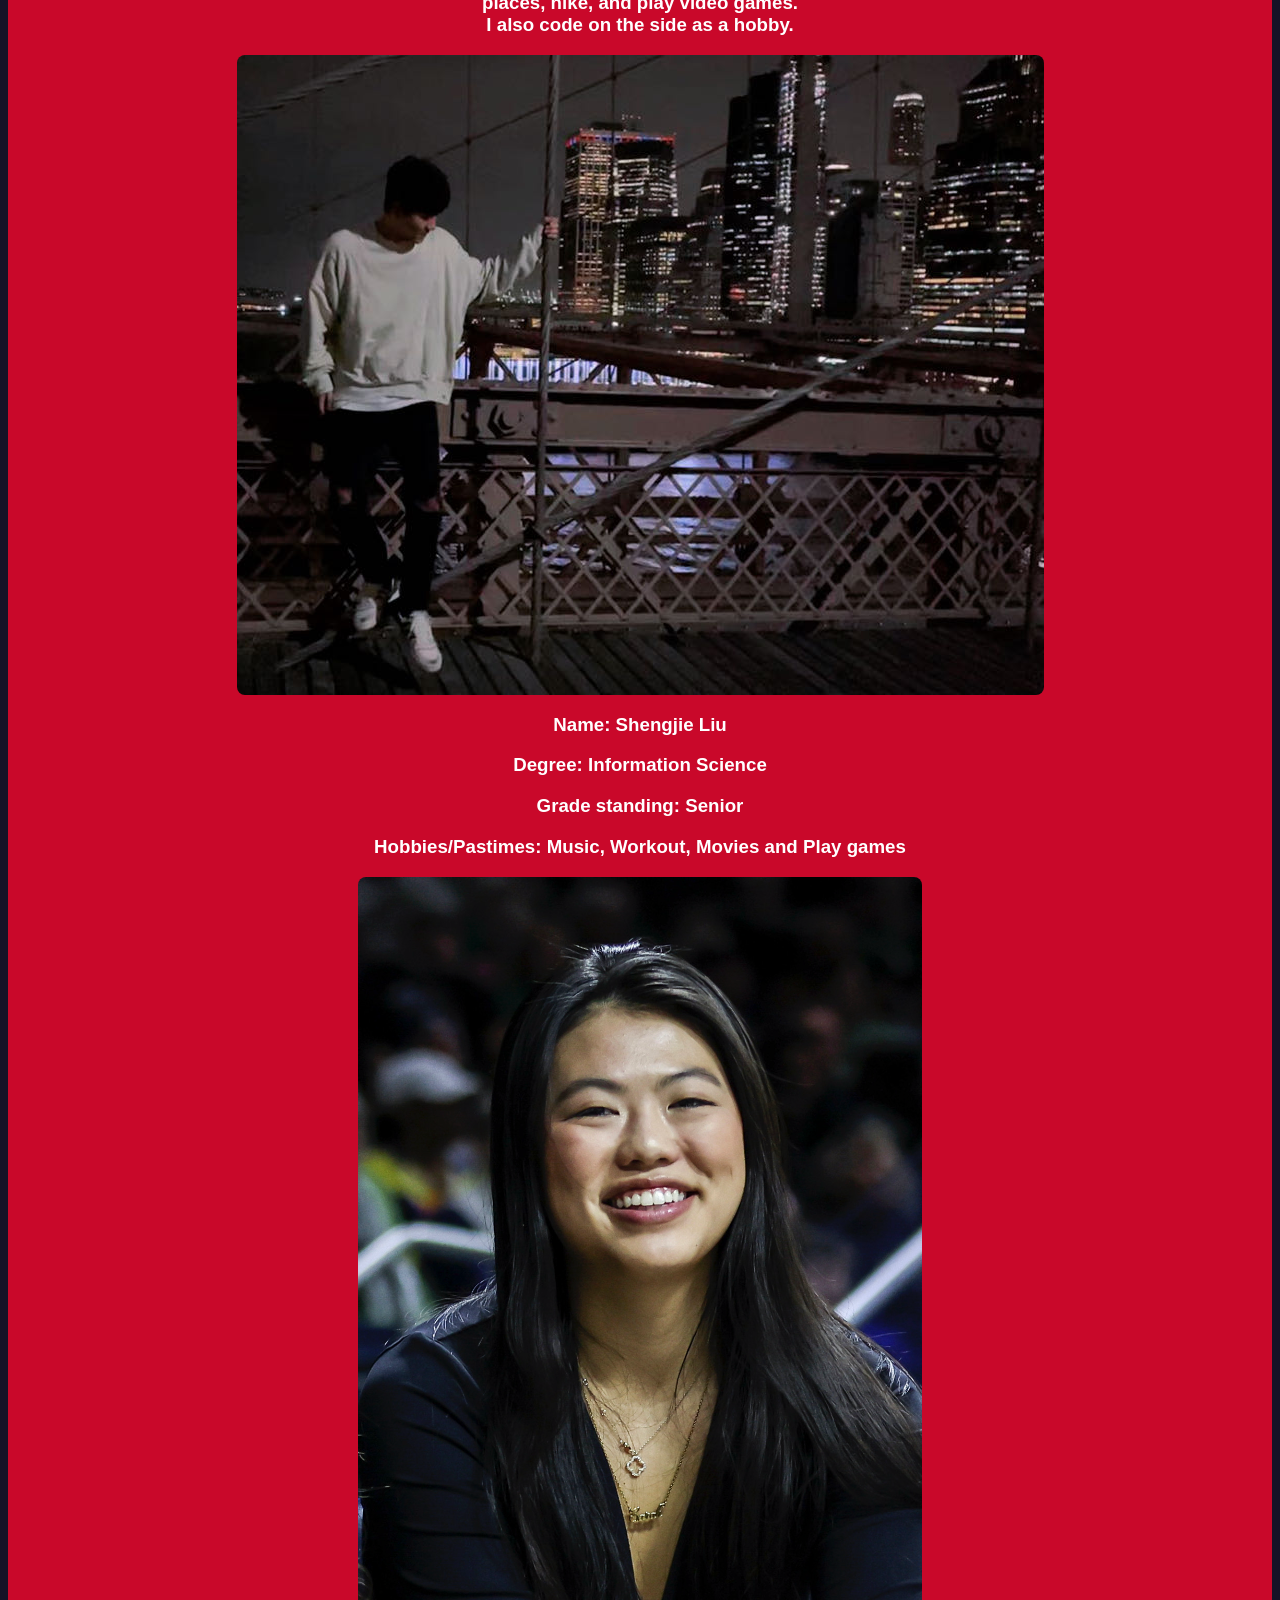
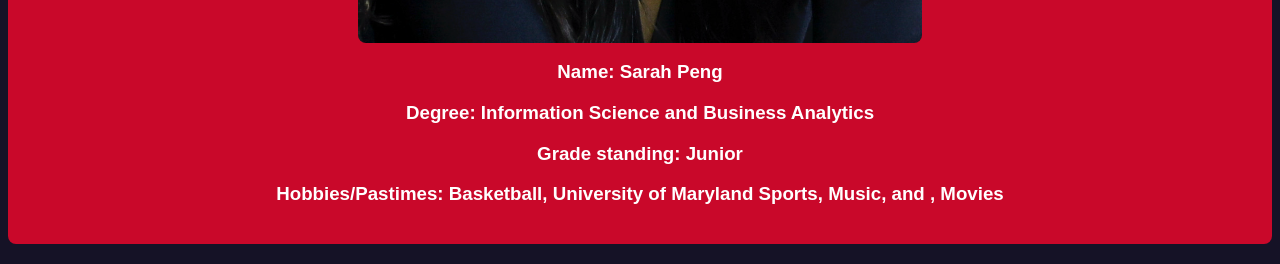
==== commit 20d131c0: "changes to the about page" ====
--- a/About.html
+++ b/About.html
@@ -132,7 +132,7 @@
                 Our platform aims to provide a user-friendly and visually appealing way to access NBA statistics for people in fantasy leagues and sports betting. We understand that it can be overwhelming to navigate through the vast amount of data available, so we have designed our platform to make it easy for users to search for specific players or teams and compare their stats based on different criteria. 
                 <br>
                 <br>
-                To achieve this, we use graphs and images to visualize the data, making it easier for users to understand and interpret the information. For example, we can create bar and line graphs to compare the average points per game for a specific season year between 5 user picked NBA players. We can also use heat maps to show the shooting efficiency of a player or team on different areas of the court. 
+                To achieve this, we use graphs and images to visualize the data, making it easier for users to understand and interpret the information. For example, we can create bar and line graphs to compare the average points per game for a specific season year between 5 user picked NBA players. We can also use a team map to show the different teams across the country just by clicking the right area. 
                 <br>
                 <br>
                 Our platform is not only useful for people in fantasy leagues or sports betting, but also for sponsors and the NBA in general. By providing a comprehensive and easy-to-use platform for accessing NBA statistics, we hope to contribute to the growth and success of the league.
@@ -171,8 +171,6 @@
             </div>
         </div>
         
-
-
     
 </body>
 </html>
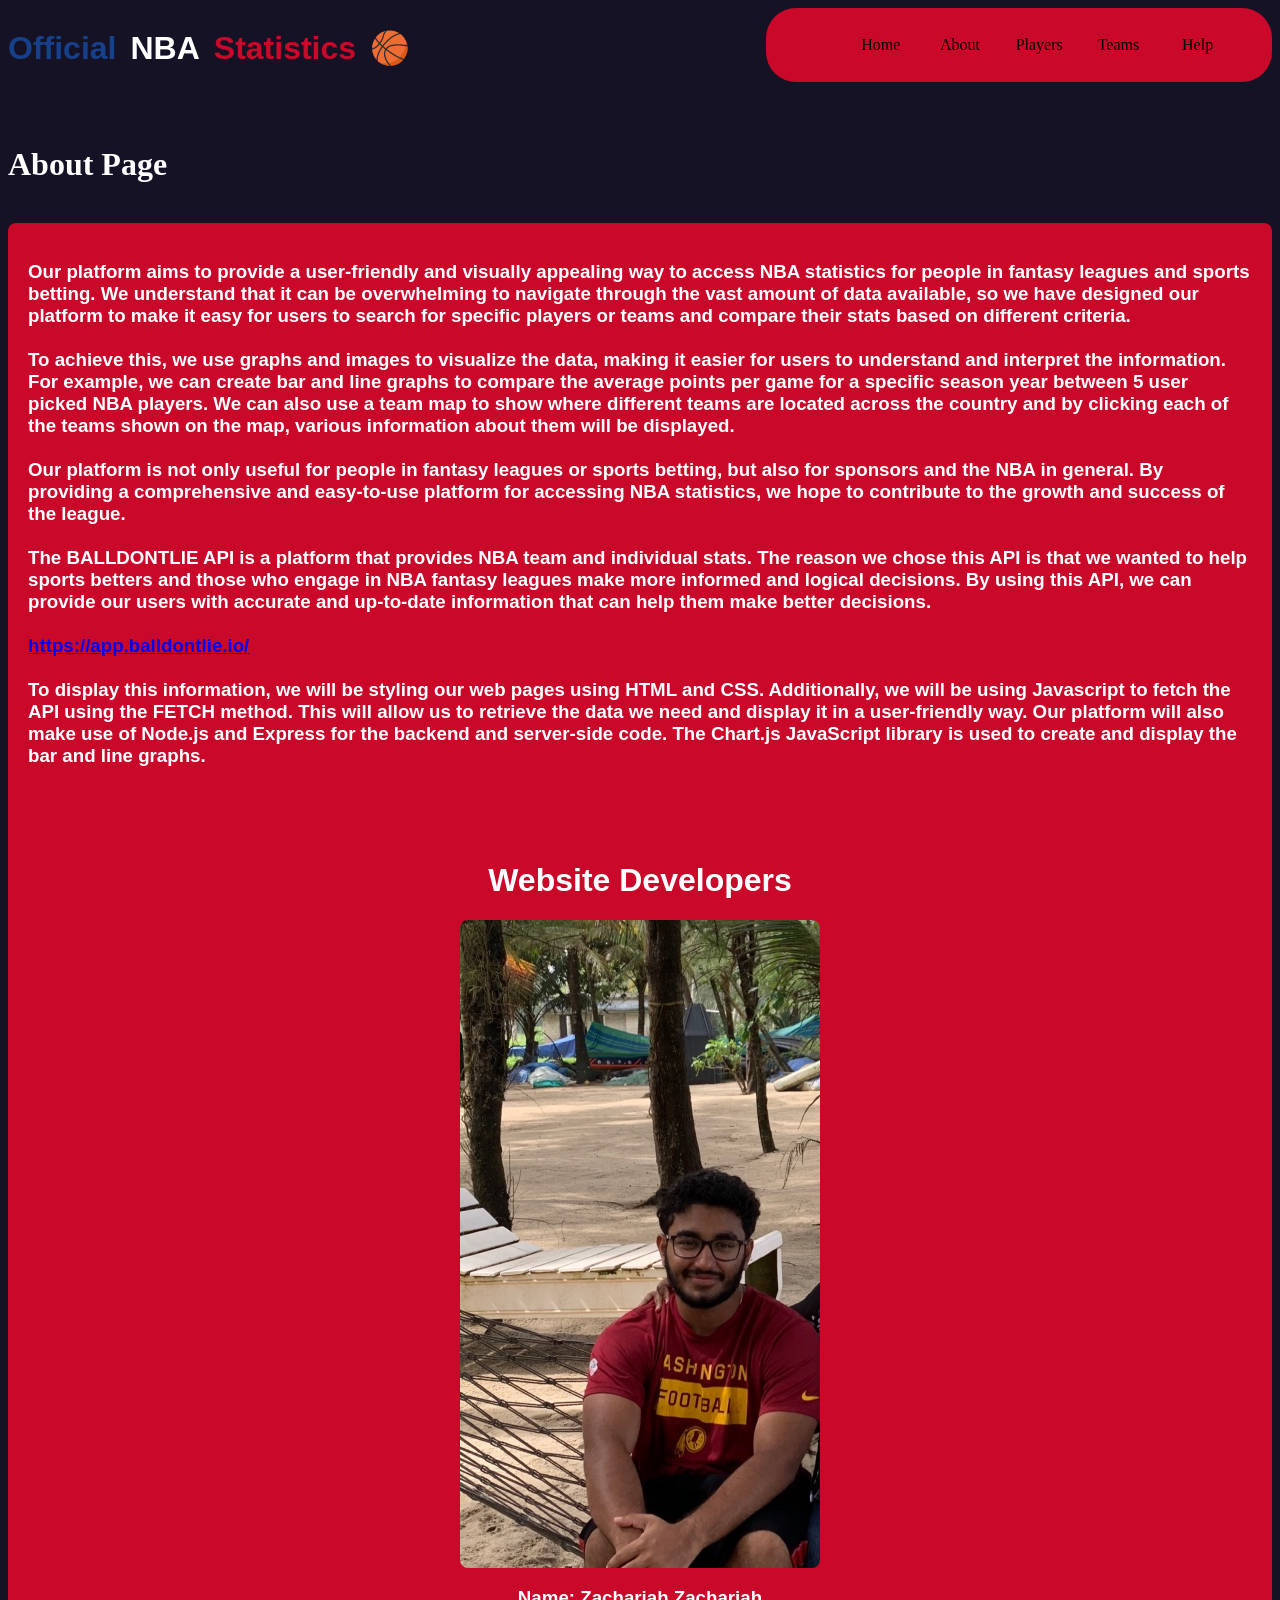
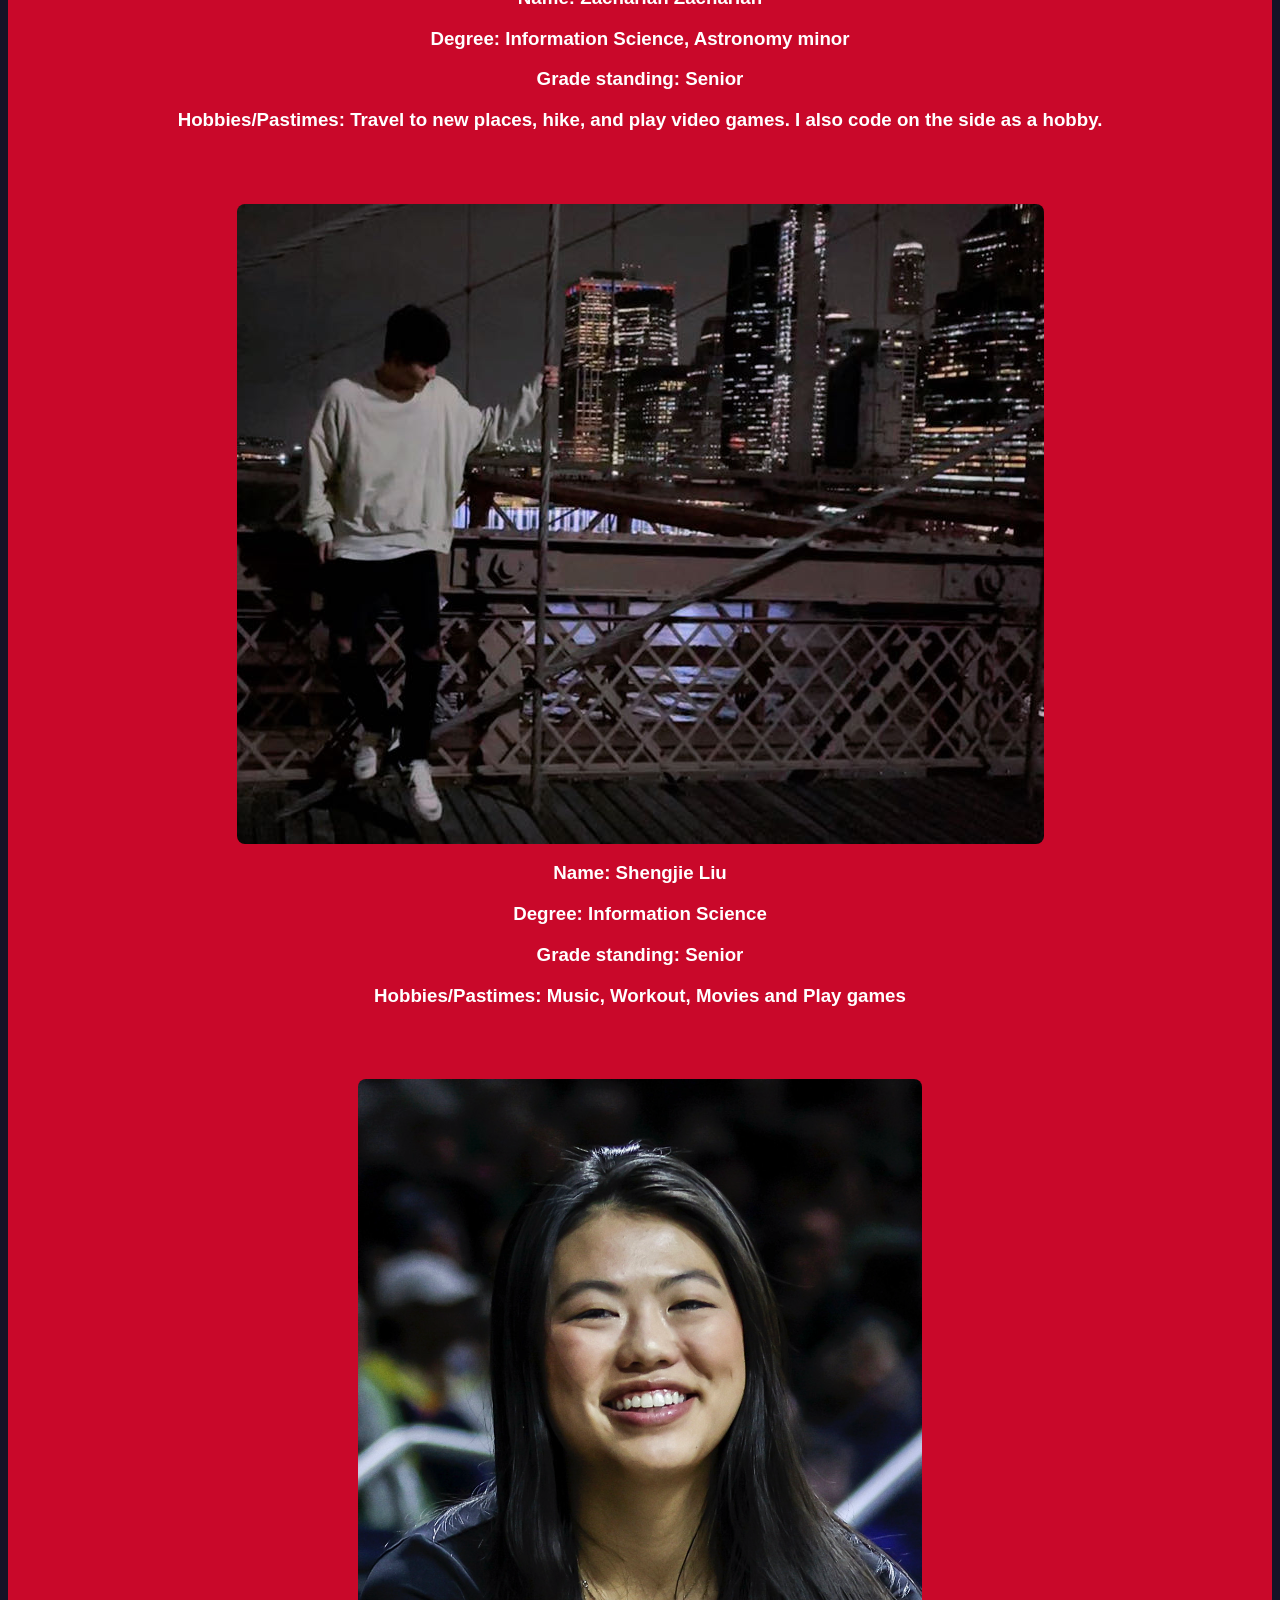
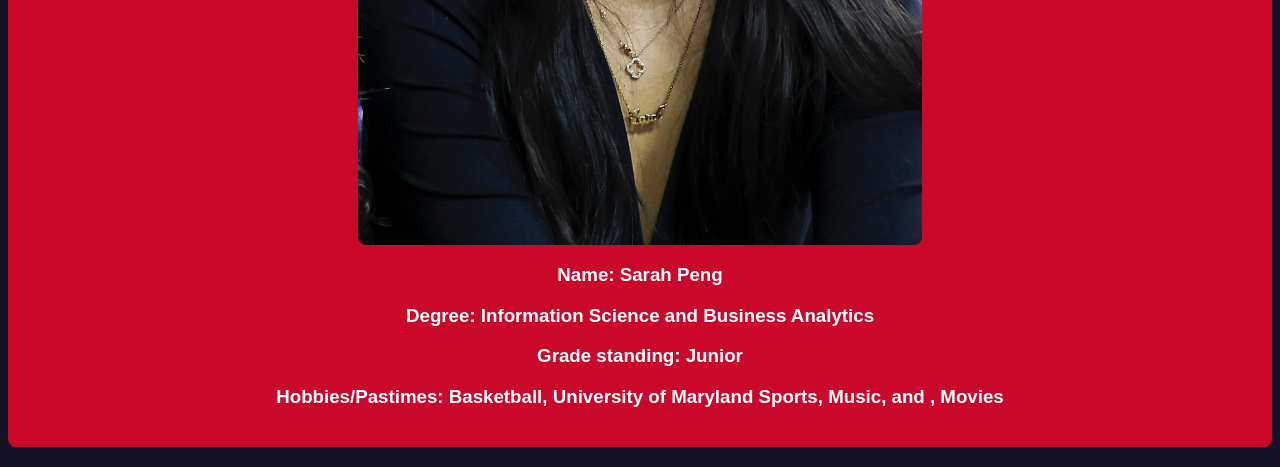
==== commit 4b1fa8a0: "Add files via upload" ====
--- a/About.html
+++ b/About.html
@@ -1,7 +1,7 @@
 <html>
 <head> 
     <!-- Tab Title of Page -->
-   <title>Official NBA Statistics</title>
+   <title>Official NBA Statistics: About Page</title>
 
    <style>
    /*Sets background color to body*/
@@ -132,7 +132,7 @@
                 Our platform aims to provide a user-friendly and visually appealing way to access NBA statistics for people in fantasy leagues and sports betting. We understand that it can be overwhelming to navigate through the vast amount of data available, so we have designed our platform to make it easy for users to search for specific players or teams and compare their stats based on different criteria. 
                 <br>
                 <br>
-                To achieve this, we use graphs and images to visualize the data, making it easier for users to understand and interpret the information. For example, we can create bar and line graphs to compare the average points per game for a specific season year between 5 user picked NBA players. We can also use a team map to show the different teams across the country just by clicking the right area. 
+                To achieve this, we use graphs and images to visualize the data, making it easier for users to understand and interpret the information. For example, we can create bar and line graphs to compare the average points per game for a specific season year between 5 user picked NBA players. We can also use a team map to show where different teams are located across the country and by clicking each of the teams shown on the map, various information about them will be displayed. 
                 <br>
                 <br>
                 Our platform is not only useful for people in fantasy leagues or sports betting, but also for sponsors and the NBA in general. By providing a comprehensive and easy-to-use platform for accessing NBA statistics, we hope to contribute to the growth and success of the league.
@@ -145,29 +145,39 @@
                 <br>
                 <br>
                 To display this information, we will be styling our web pages using HTML and CSS. Additionally, we will be using Javascript to fetch the API using the FETCH method. This will allow us to retrieve the data we need and display it in a user-friendly way.
+                Our platform will also make use of Node.js and Express for the backend and server-side code. The Chart.js JavaScript library is used to create and display the bar and line graphs.
             </h3>
+            <br> 
+            <br>
+            <br>
             <h1 style="text-align:center"> Website Developers</h1>
             <div style="text-align: center;">
                 <img src="zach.jpg" alt="Zachariah Zachariah">
                 <h3>Name: Zachariah Zachariah</p></h3>
-                <h3>Degree: Information Science</h3>
+                <h3>Degree: Information Science, Astronomy minor</h3>
                 <h3>Grade standing: Senior</h3>
-                <h3>Hobbies/Pastimes: Travel to new <br> places, hike, and play video games.  <br> I also code on the 
+                <h3>Hobbies/Pastimes: Travel to new places, hike, and play video games.  I also code on the 
                     side as a hobby. </h3>
             </div>
+            <br> 
+            <br>
+            <br>
             <div style="text-align: center;">
                 <img src="shengjie.jpg" alt="Shengjie Liu">
                 <h3>Name: Shengjie Liu</p></h3>
                 <h3>Degree: Information Science</h3>
                 <h3>Grade standing: Senior</h3>
-                <h3>Hobbies/Pastimes: Music, Workout, Movies and Play games <br>
+                <h3>Hobbies/Pastimes: Music, Workout, Movies and Play games </h3>
             </div>
+            <br> 
+            <br>
+            <br>
             <div style="text-align: center;">
                 <img src="Sarah.png" alt="Sarah Peng">
                 <h3>Name: Sarah Peng</p></h3>
                 <h3>Degree: Information Science and Business Analytics</h3>
                 <h3>Grade standing: Junior</h3>
-                <h3>Hobbies/Pastimes: Basketball, University of Maryland Sports, Music, and , Movies <br>
+                <h3>Hobbies/Pastimes: Basketball, University of Maryland Sports, Music, and , Movies</h3>
             </div>
         </div>
         
